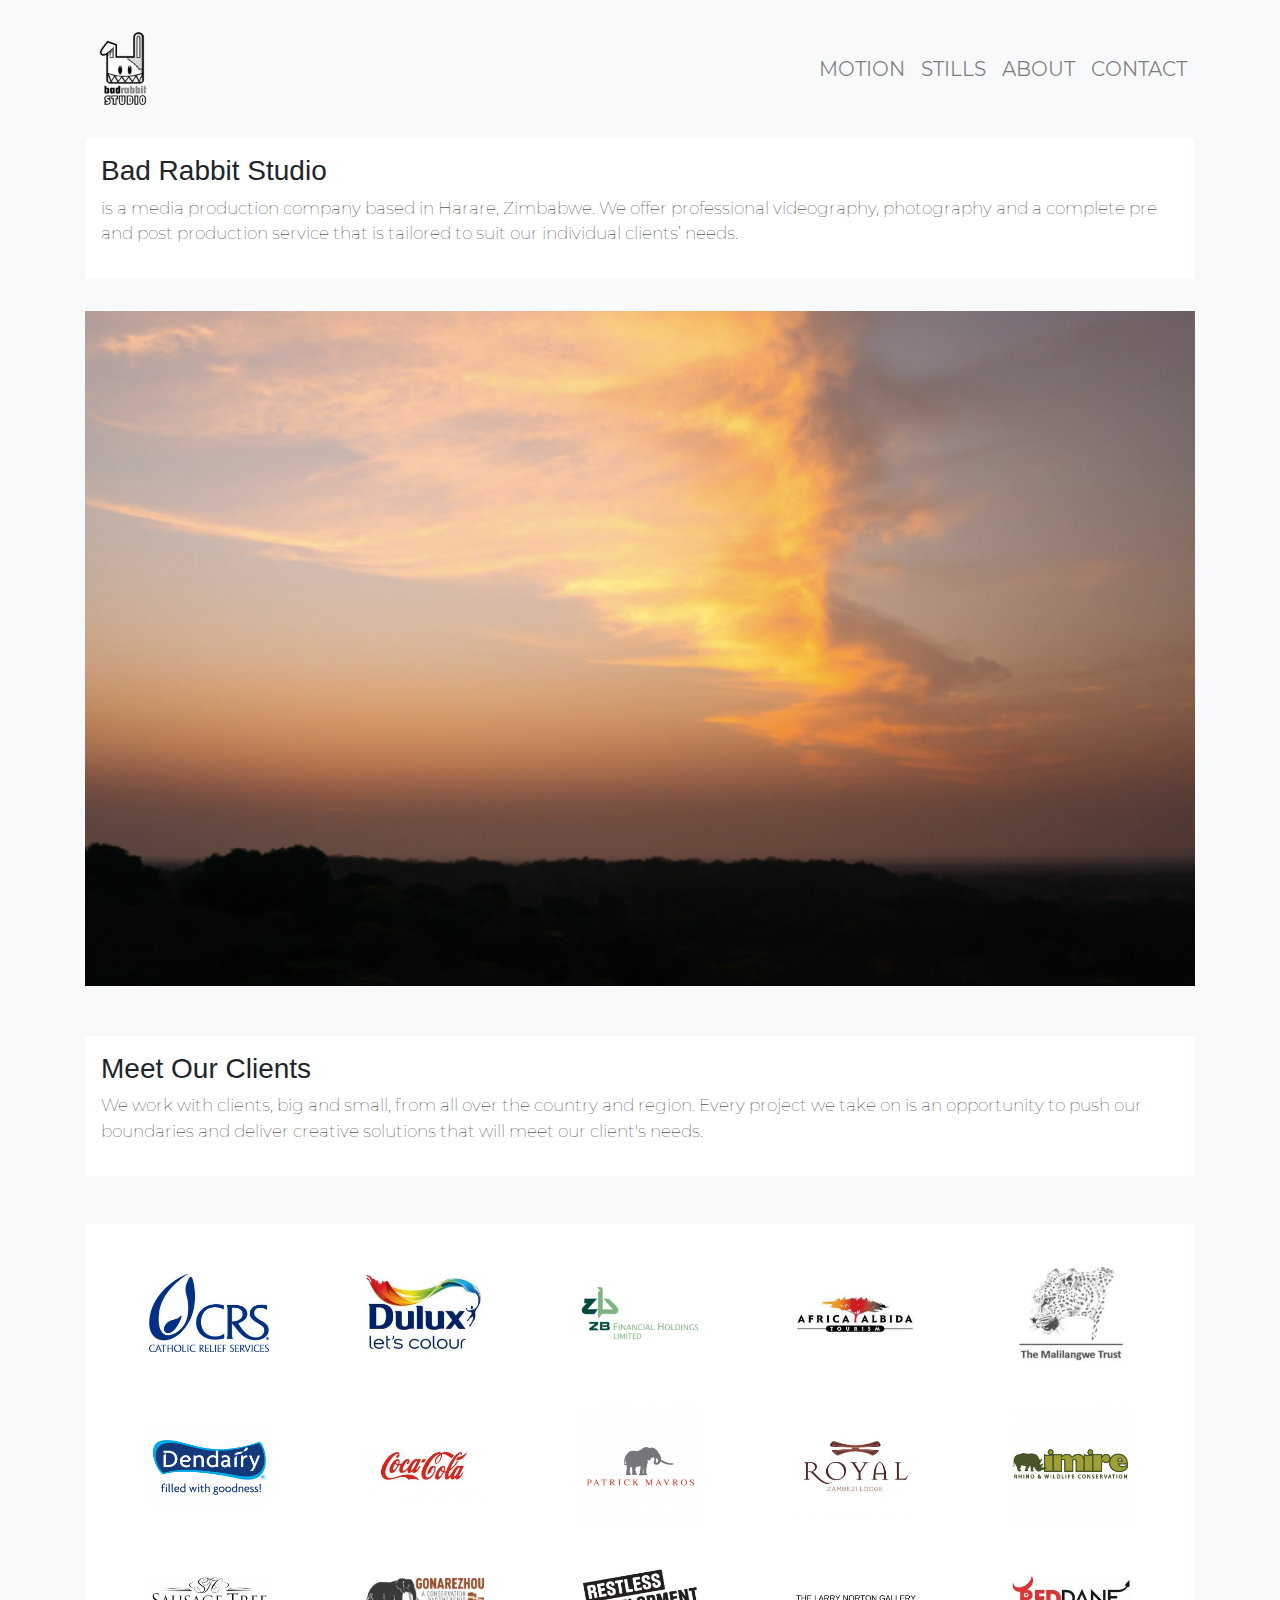
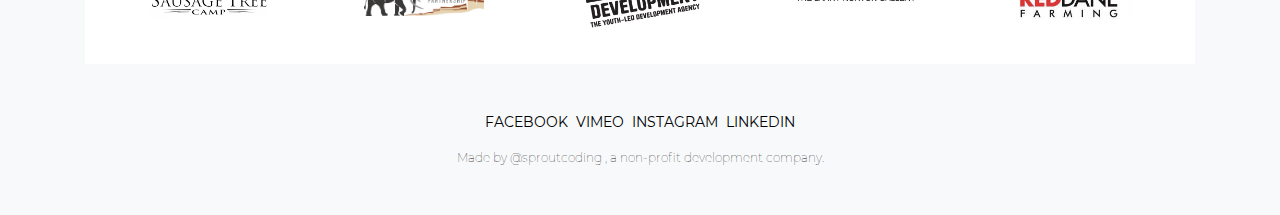
==== index.html @ 9fb5e64e "all" ====
<!DOCTYPE html>
<html lang="en">
<head>
    <meta charset="UTF-8">
    <meta name="viewport" content="width=device-width, initial-scale=1.0">
    <title>Bad-rabbitstudio</title>
    <link rel="stylesheet" href="style.css">
    <link rel="stylesheet" href="montserrat-cufonfonts-webfont/style.css">
    <link rel="stylesheet" href="https://stackpath.bootstrapcdn.com/bootstrap/4.5.2/css/bootstrap.min.css">
</head>
<body class="bg-light">
<div class="container">

<nav class="navbar navbar-expand-lg navbar-light bg-light ">
    <div class="container-fluid p-0">
        <a class="navbar-brand" href="index.html">
            <img src="images/logo.png" alt="badrabbitStudio-logo"> 
        </a>
        <button class="navbar-toggler" type="button" data-toggle="collapse" data-target="#main-nav"
                aria-controls="main-nav" aria-expanded="false" aria-label="Toggle navigation">
        <span class="navbar-toggler-icon"></span>
        </button>
        <div class="collapse navbar-collapse " id="main-nav">
            <ul class="navbar-nav ml-auto">
                <li class="nav-item ">
                    <a href="motion.html" class="nav-link">MOTION</a>
                </li>
                <li class="nav-item">
                    <a href="stills.html" class="nav-link ">STILLS</a>
                </li>
                <li class="nav-item">
                    <a href="index.html.html" class="nav-link ">ABOUT</a>
                </li>
                <li class="nav-item">
                    <a href="contact.html" class="nav-link ">CONTACT</a>
                </li>
            </ul>
        </div>
    </div>
</nav>
   
<div class="jumbotron bg-white p-3">
    <h3>Bad Rabbit Studio</h3>
    <p> is a media production company based in Harare, Zimbabwe. We offer professional videography,
        photography and a complete pre and post production service that is tailored to suit our individual clients’ needs.
    </p>
</div>

<div class="about-image"></div>

<div class="jumbotron bg-white p-3">
    <h3>Meet Our Clients</h3>
    <p> We work with clients, big and small, from all over the country and region. Every project we take on is an opportunity 
        to push our boundaries and deliver creative solutions that will meet our client's needs.
    </p>
</div>
 
<div class="jumbotron bg-white badrabbitStudio-partners p-lg-3 mt-5">
    <a href="#">
        <img src="images/crs.jpg"   alt="badrabbitStudio Partners">
    </a>
    <a href="#">
        <img src="images/dulux.jpg" alt="badrabbitStudio Partners">
    </a>
    <a href="#">
        <img src="images/zb.png"    alt="badrabbitStudio Partners">
    </a>
    <a href="#">
        <img src="images/africa-albida.jpg"    alt="badrabbitStudio Partners">
    </a>
    <a href="#">
        <img src="images/malilangwe-trust.png" alt="badrabbitStudio Partners">
    </a>
    <a href="#">
        <img src="images/dandairy.png"  alt="badrabbitStudio Partners">
    </a>
    <a href="#">
        <img src="images/coca-cola.jpg" alt="badrabbitStudio Partners">
    </a>
    <a href="#">
        <img src="images/patrick.png"   alt="badrabbitStudio Partners">
    </a>
    <a href="#">
        <img src="images/royal.jpg"     alt="badrabbitStudio Partners">
    </a>
    <a href="#">
        <img src="images/imire.png"     alt="badrabbitStudio Partners">
    </a>
    <a href="#">
        <img src="images/sausage.png"   alt="badrabbitStudio Partners">
    </a>
    <a href="#">
        <img src="images/GCT.png" alt="badrabbitStudio Partners">
    </a>
    <a href="#">
        <img src="images/restless.png"       alt="badrabbitStudio Partners">
    </a>
    <a href="#">
        <img src="images/larry.png"          alt="badrabbitStudio Partners">
    </a>
    <a href="#">
        <img src="images/red-dane.jpg"       alt="badrabbitStudio Partners">
    </a>

</div>
 
<footer class="text-center mt-5" >
  <ul  class="d-flex justify-content-center">
      <a href="https://www.facebook.com/badrabbitstudio/"  class="footer-link">FACEBOOK</a>
      <a href="https://vimeo.com/badrabbitstudio"          class="footer-link">VIMEO</a>  
      <a href="https://www.instagram.com/badrabbitstudio/" class="footer-link">INSTAGRAM</a>    
      <a href="https://www.linkedin.com/in/buckodonoghue/" class="footer-link">LINKEDIN</a>  </ul>
      <p class="mb-5">Made by <a href="https://www.sproutcoding.org">@sproutcoding</a> , a non-profit development company.</p>
</footer>

</div>


    <script src="https://code.jquery.com/jquery-3.5.1.min.js"integrity="sha256-9/aliU8dGd2tb6OSsuzixeV4y/faTqgFtohetphbbj0="crossorigin="anonymous"></script>
    <script src="https://stackpath.bootstrapcdn.com/bootstrap/4.5.2/js/bootstrap.min.js"></script>
    <script src="main.js"></script>
</body>
</html>
---- style.css ----
* {
  margin: 0;
  padding: 0;
  -webkit-box-sizing: border-box;
          box-sizing: border-box;
}

body {
  overflow-x: hidden;
}

section {
  margin: 20px 0;
}

h2 {
  font-size: 29px;
  font-family: "Montserrat Medium";
}

p {
  font-size: 17px;
  font-family: "Montserrat Thin";
  color: #000;
}

.jumbotron {
  border-radius: 0 !important;
}

nav {
  padding: 1.5rem 0 !important;
}

nav .navbar-toggler {
  outline: 0 !important;
}

nav .navbar-brand > img {
  width: 50px;
}

nav .nav-item > a {
  font-size: 17px;
  font-family: "Montserrat Regular";
  color: rgba(0, 0, 0, 0.5);
}

.about-image {
  background: url("images/Hero-image.png");
  height: 40px;
  height: 75vh;
  background-size: cover;
  background-repeat: no-repeat;
  background-position: center;
  width: 100%;
  margin-bottom: 50px;
}

.badrabbitStudio-partners {
  display: -webkit-box;
  display: -ms-flexbox;
  display: flex;
  -ms-flex-wrap: wrap;
      flex-wrap: wrap;
  -webkit-box-pack: center;
      -ms-flex-pack: center;
          justify-content: center;
  -webkit-box-align: center;
      -ms-flex-align: center;
          align-items: center;
  -ms-flex-pack: distribute;
      justify-content: space-around;
}

.badrabbitStudio-partners > a {
  width: 100px;
  margin: 20px 15px;
}

.badrabbitStudio-partners > a > img {
  width: 100%;
  -o-object-fit: contain;
     object-fit: contain;
}

footer a {
  color: #000;
  font-size: 14px;
  margin: 0 4px;
  font-family: "Montserrat Regular";
}

footer a:hover {
  -webkit-transition: all 0.4s ease;
  transition: all 0.4s ease;
  color: #ffd900;
  text-decoration: none;
}

footer p {
  font-size: 12px;
}

footer p > a {
  font-size: 12px;
  font-family: "Montserrat Thin";
  margin: 0;
}

.get-in-touch > div {
  padding: 20px;
}

.get-in-touch > div .rounded-circle {
  margin: 15px 0;
  width: 80%;
}

.get-in-touch > div .team-name {
  font-family: "Montserrat Medium";
}

.get-in-touch > div p {
  font-size: 15px;
}

.get-in-touch > div a:first-of-type {
  font-family: "Montserrat Medium";
}

.get-in-touch > div a:first-of-type:hover {
  -webkit-transition: all 0.4s ease;
  transition: all 0.4s ease;
  color: #ffd900;
}

.get-in-touch > div a {
  font-size: 16px;
  color: #000;
  margin: 8px 0;
  font-family: "Montserrat Thin";
}

.get-in-touch > div a:hover {
  text-decoration: none;
}

@media (min-width: 992px) {
  nav .navbar-brand > img {
    width: 80px;
  }
  nav .nav-item > a {
    font-size: 20px;
  }
  .badrabbitStudio-partners > a {
    width: 120px;
    margin: 20px 35px;
  }
}
/*# sourceMappingURL=style.css.map */
---- montserrat-cufonfonts-webfont/style.css ----
/* #### Generated By: http://www.cufonfonts.com #### */

@font-face {
font-family: 'Montserrat Regular';
font-style: normal;
font-weight: normal;
src: local('Montserrat Regular'), url('Montserrat-Regular.woff') format('woff');
}


@font-face {
font-family: 'Montserrat Italic';
font-style: normal;
font-weight: normal;
src: local('Montserrat Italic'), url('Montserrat-Italic.woff') format('woff');
}


@font-face {
font-family: 'Montserrat Thin';
font-style: normal;
font-weight: normal;
src: local('Montserrat Thin'), url('Montserrat-Thin.woff') format('woff');
}


@font-face {
font-family: 'Montserrat Thin Italic';
font-style: normal;
font-weight: normal;
src: local('Montserrat Thin Italic'), url('Montserrat-ThinItalic.woff') format('woff');
}


@font-face {
font-family: 'Montserrat ExtraLight';
font-style: normal;
font-weight: normal;
src: local('Montserrat ExtraLight'), url('Montserrat-ExtraLight.woff') format('woff');
}


@font-face {
font-family: 'Montserrat ExtraLight Italic';
font-style: normal;
font-weight: normal;
src: local('Montserrat ExtraLight Italic'), url('Montserrat-ExtraLightItalic.woff') format('woff');
}


@font-face {
font-family: 'Montserrat Light';
font-style: normal;
font-weight: normal;
src: local('Montserrat Light'), url('Montserrat-Light.woff') format('woff');
}


@font-face {
font-family: 'Montserrat Light Italic';
font-style: normal;
font-weight: normal;
src: local('Montserrat Light Italic'), url('Montserrat-LightItalic.woff') format('woff');
}


@font-face {
font-family: 'Montserrat Medium';
font-style: normal;
font-weight: normal;
src: local('Montserrat Medium'), url('Montserrat-Medium.woff') format('woff');
}


@font-face {
font-family: 'Montserrat Medium Italic';
font-style: normal;
font-weight: normal;
src: local('Montserrat Medium Italic'), url('Montserrat-MediumItalic.woff') format('woff');
}


@font-face {
font-family: 'Montserrat SemiBold';
font-style: normal;
font-weight: normal;
src: local('Montserrat SemiBold'), url('Montserrat-SemiBold.woff') format('woff');
}


@font-face {
font-family: 'Montserrat SemiBold Italic';
font-style: normal;
font-weight: normal;
src: local('Montserrat SemiBold Italic'), url('Montserrat-SemiBoldItalic.woff') format('woff');
}


@font-face {
font-family: 'Montserrat Bold';
font-style: normal;
font-weight: normal;
src: local('Montserrat Bold'), url('Montserrat-Bold.woff') format('woff');
}


@font-face {
font-family: 'Montserrat Bold Italic';
font-style: normal;
font-weight: normal;
src: local('Montserrat Bold Italic'), url('Montserrat-BoldItalic.woff') format('woff');
}


@font-face {
font-family: 'Montserrat ExtraBold';
font-style: normal;
font-weight: normal;
src: local('Montserrat ExtraBold'), url('Montserrat-ExtraBold.woff') format('woff');
}


@font-face {
font-family: 'Montserrat ExtraBold Italic';
font-style: normal;
font-weight: normal;
src: local('Montserrat ExtraBold Italic'), url('Montserrat-ExtraBoldItalic.woff') format('woff');
}


@font-face {
font-family: 'Montserrat Black';
font-style: normal;
font-weight: normal;
src: local('Montserrat Black'), url('Montserrat-Black.woff') format('woff');
}


@font-face {
font-family: 'Montserrat Black Italic';
font-style: normal;
font-weight: normal;
src: local('Montserrat Black Italic'), url('Montserrat-BlackItalic.woff') format('woff');
}
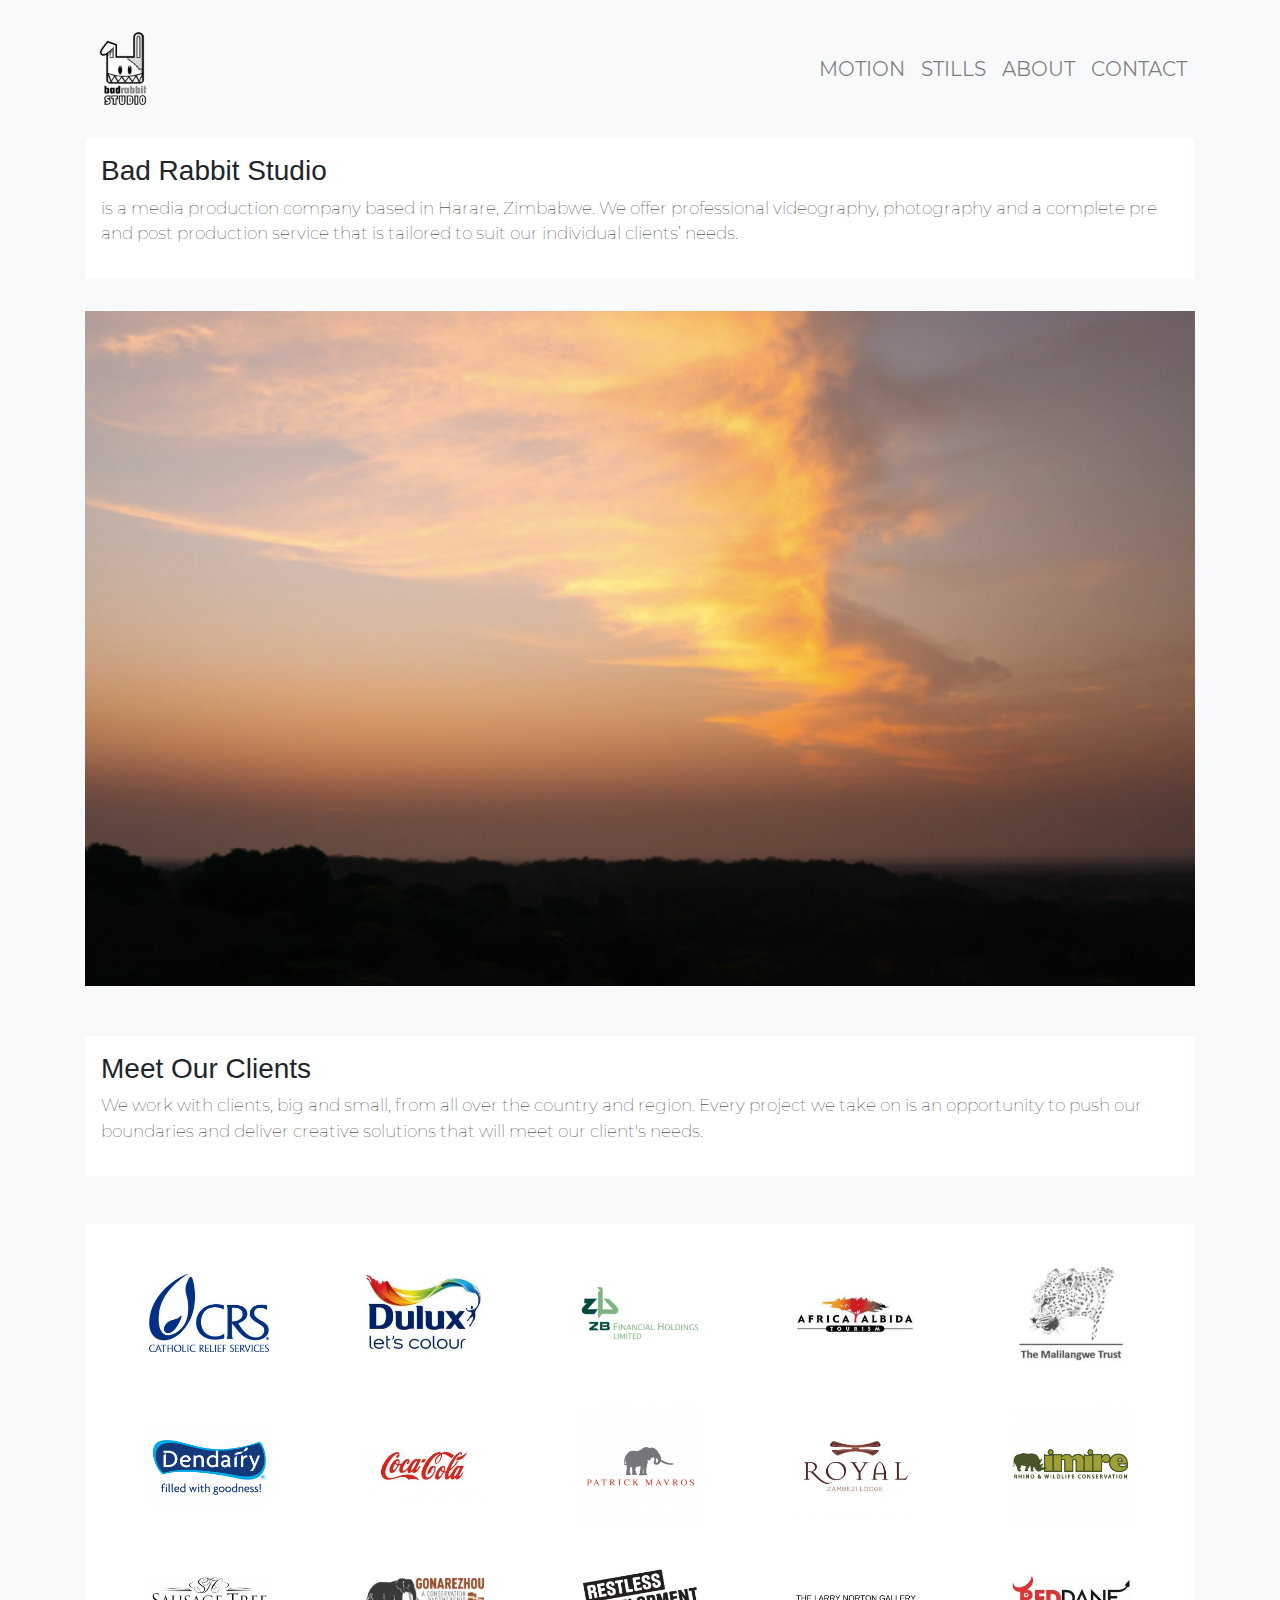
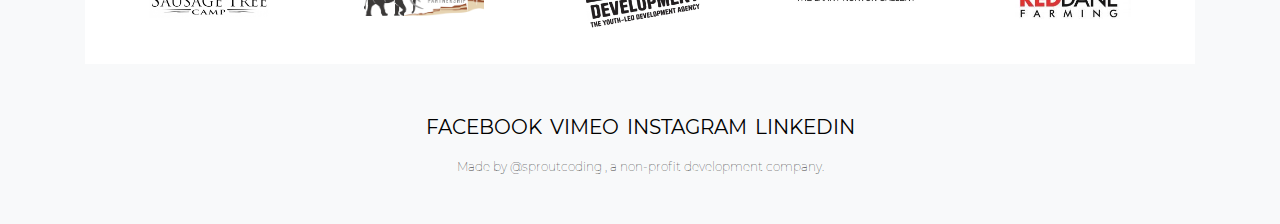
==== commit 257bfa96: "all" ====
--- a/index.html
+++ b/index.html
@@ -29,7 +29,7 @@
                     <a href="stills.html" class="nav-link ">STILLS</a>
                 </li>
                 <li class="nav-item">
-                    <a href="index.html.html" class="nav-link ">ABOUT</a>
+                    <a href="index.html" class="nav-link ">ABOUT</a>
                 </li>
                 <li class="nav-item">
                     <a href="contact.html" class="nav-link ">CONTACT</a>
--- a/style.css
+++ b/style.css
@@ -36,11 +36,11 @@
   outline: 0 !important;
 }
 
-nav .navbar-brand > img {
+nav .navbar-brand img {
   width: 50px;
 }
 
-nav .nav-item > a {
+nav .nav-item a {
   font-size: 17px;
   font-family: "Montserrat Regular";
   color: rgba(0, 0, 0, 0.5);
@@ -73,12 +73,12 @@
       justify-content: space-around;
 }
 
-.badrabbitStudio-partners > a {
+.badrabbitStudio-partners a {
   width: 100px;
   margin: 20px 15px;
 }
 
-.badrabbitStudio-partners > a > img {
+.badrabbitStudio-partners a img {
   width: 100%;
   -o-object-fit: contain;
      object-fit: contain;
@@ -102,60 +102,311 @@
   font-size: 12px;
 }
 
-footer p > a {
+footer p a {
   font-size: 12px;
   font-family: "Montserrat Thin";
   margin: 0;
 }
 
-.get-in-touch > div {
+.get-in-touch div {
   padding: 20px;
 }
 
-.get-in-touch > div .rounded-circle {
+.get-in-touch div .rounded-circle {
   margin: 15px 0;
   width: 80%;
 }
 
-.get-in-touch > div .team-name {
+.get-in-touch div .team-name {
   font-family: "Montserrat Medium";
 }
 
-.get-in-touch > div p {
+.get-in-touch div p {
   font-size: 15px;
 }
 
-.get-in-touch > div a:first-of-type {
+.get-in-touch div a:first-of-type {
   font-family: "Montserrat Medium";
 }
 
-.get-in-touch > div a:first-of-type:hover {
+.get-in-touch div a:first-of-type:hover {
   -webkit-transition: all 0.4s ease;
   transition: all 0.4s ease;
   color: #ffd900;
 }
 
-.get-in-touch > div a {
+.get-in-touch div a {
   font-size: 16px;
   color: #000;
   margin: 8px 0;
   font-family: "Montserrat Thin";
 }
 
-.get-in-touch > div a:hover {
+.get-in-touch div a:hover {
   text-decoration: none;
 }
 
+.motion {
+  position: relative;
+  width: 100%;
+  height: auto;
+  overflow: hidden;
+}
+
+.motion video {
+  height: auto;
+  width: 100%;
+}
+
+.motion .overlay {
+  width: 100%;
+  height: 97.5%;
+  position: absolute;
+  top: 0;
+  left: 0;
+  z-index: 2;
+  background: #000;
+  opacity: 0.5;
+}
+
+.motion h1 {
+  text-align: center;
+  color: #fff;
+  position: absolute;
+  z-index: 3;
+  width: 100%;
+  font-family: "Montserrat Thin";
+  top: 50%;
+  left: 50%;
+  -webkit-transform: translate(-50%, -50%);
+          transform: translate(-50%, -50%);
+}
+
+.stills {
+  position: relative;
+  width: 100%;
+  height: 80vh;
+  overflow: hidden;
+}
+
+.stills img {
+  height: 100%;
+  width: 100%;
+}
+
+.stills .overlay {
+  width: 100%;
+  height: 100%;
+  position: absolute;
+  top: 0;
+  left: 0;
+  z-index: 2;
+  background: #000;
+  opacity: 0.6;
+}
+
+.stills h1 {
+  text-align: center;
+  color: #fff;
+  position: absolute;
+  z-index: 3;
+  width: 100%;
+  font-family: "Montserrat Thin";
+  top: 50%;
+  left: 50%;
+  -webkit-transform: translate(-50%, -50%);
+          transform: translate(-50%, -50%);
+}
+
+iframe {
+  position: absolute;
+  top: 0;
+  bottom: 0;
+  left: 0;
+  width: 100%;
+  height: 100%;
+  border: 0;
+}
+
+.stills-inner .row {
+  padding: 0 15px;
+}
+
+.stills-inner .row a {
+  overflow: hidden;
+}
+
+.stills-inner .row a:hover {
+  text-decoration: none;
+}
+
+.stills-inner .row div {
+  padding: 0;
+  overflow: hidden;
+}
+
+.stills-inner .row div .card {
+  overflow: hidden;
+  border: none;
+  border-radius: 0;
+  padding: 1px;
+}
+
+.stills-inner .row div img {
+  -o-object-fit: cover;
+     object-fit: cover;
+  width: 100%;
+  height: 100%;
+}
+
+.stills-inner .row div h2 {
+  position: absolute;
+  color: #dd9933;
+  font-size: 25px;
+  opacity: 1;
+  background: rgba(0, 0, 0, 0.575);
+  width: 100%;
+  height: 100%;
+  display: -webkit-box;
+  display: -ms-flexbox;
+  display: flex;
+  -webkit-box-orient: vertical;
+  -webkit-box-direction: normal;
+      -ms-flex-direction: column;
+          flex-direction: column;
+  -webkit-box-align: center;
+      -ms-flex-align: center;
+          align-items: center;
+  -webkit-box-pack: center;
+      -ms-flex-pack: center;
+          justify-content: center;
+  text-align: center;
+}
+
+.modal-dialog {
+  width: 80% !important;
+  margin: auto !important;
+}
+
+.modal-dialog .modal-content {
+  padding: 15px !important;
+}
+
+.modal-dialog .modal-inner {
+  display: -webkit-box;
+  display: -ms-flexbox;
+  display: flex;
+  -webkit-box-align: center;
+      -ms-flex-align: center;
+          align-items: center;
+  -webkit-box-pack: justify;
+      -ms-flex-pack: justify;
+          justify-content: space-between;
+  margin-bottom: 15px;
+}
+
+.modal-dialog .modal-inner h3 {
+  font-size: 17px;
+  color: #000;
+}
+
+.modal-dialog p {
+  color: #000;
+  font-family: "Montserrat Regular";
+}
+
+.modal-dialog .modal-flex {
+  width: 100%;
+  display: -webkit-box;
+  display: -ms-flexbox;
+  display: flex;
+  -ms-flex-wrap: wrap;
+      flex-wrap: wrap;
+  -webkit-box-flex: 30%;
+      -ms-flex: 30%;
+          flex: 30%;
+}
+
+@-webkit-keyframes moveInLeft {
+  0% {
+    opacity: 0;
+    -webkit-transform: translateX(-100px);
+            transform: translateX(-100px);
+  }
+  100% {
+    opacity: 1;
+    -webkit-transform: translate(0);
+            transform: translate(0);
+  }
+}
+
+@keyframes moveInLeft {
+  0% {
+    opacity: 0;
+    -webkit-transform: translateX(-100px);
+            transform: translateX(-100px);
+  }
+  100% {
+    opacity: 1;
+    -webkit-transform: translate(0);
+            transform: translate(0);
+  }
+}
+
+@media (min-width: 768px) {
+  .motion .overlay {
+    height: 98.5%;
+  }
+}
+
 @media (min-width: 992px) {
-  nav .navbar-brand > img {
+  h1 {
+    font-size: 4.5rem !important;
+  }
+  nav .navbar-brand img {
     width: 80px;
   }
-  nav .nav-item > a {
+  nav .nav-item a {
     font-size: 20px;
   }
-  .badrabbitStudio-partners > a {
+  .badrabbitStudio-partners a {
     width: 120px;
     margin: 20px 35px;
   }
+  .motion .overlay {
+    height: 99%;
+  }
+  footer a {
+    font-size: 20px;
+  }
+  .stills-inner .overlay {
+    display: none;
+  }
+  .stills-inner a:hover .overlay {
+    position: absolute;
+    display: -webkit-box;
+    display: -ms-flexbox;
+    display: flex;
+    -webkit-box-align: center;
+        -ms-flex-align: center;
+            align-items: center;
+    -webkit-box-pack: center;
+        -ms-flex-pack: center;
+            justify-content: center;
+    width: 100%;
+    height: 100%;
+  }
+  .stills-inner h2::after {
+    display: -webkit-box;
+    display: -ms-flexbox;
+    display: flex;
+    width: 200px;
+    height: 2px;
+    background: #fff;
+    content: '';
+    margin: 15px AUTO;
+    -webkit-animation: moveInLeft .4s ease-out;
+            animation: moveInLeft .4s ease-out;
+  }
 }
 /*# sourceMappingURL=style.css.map */